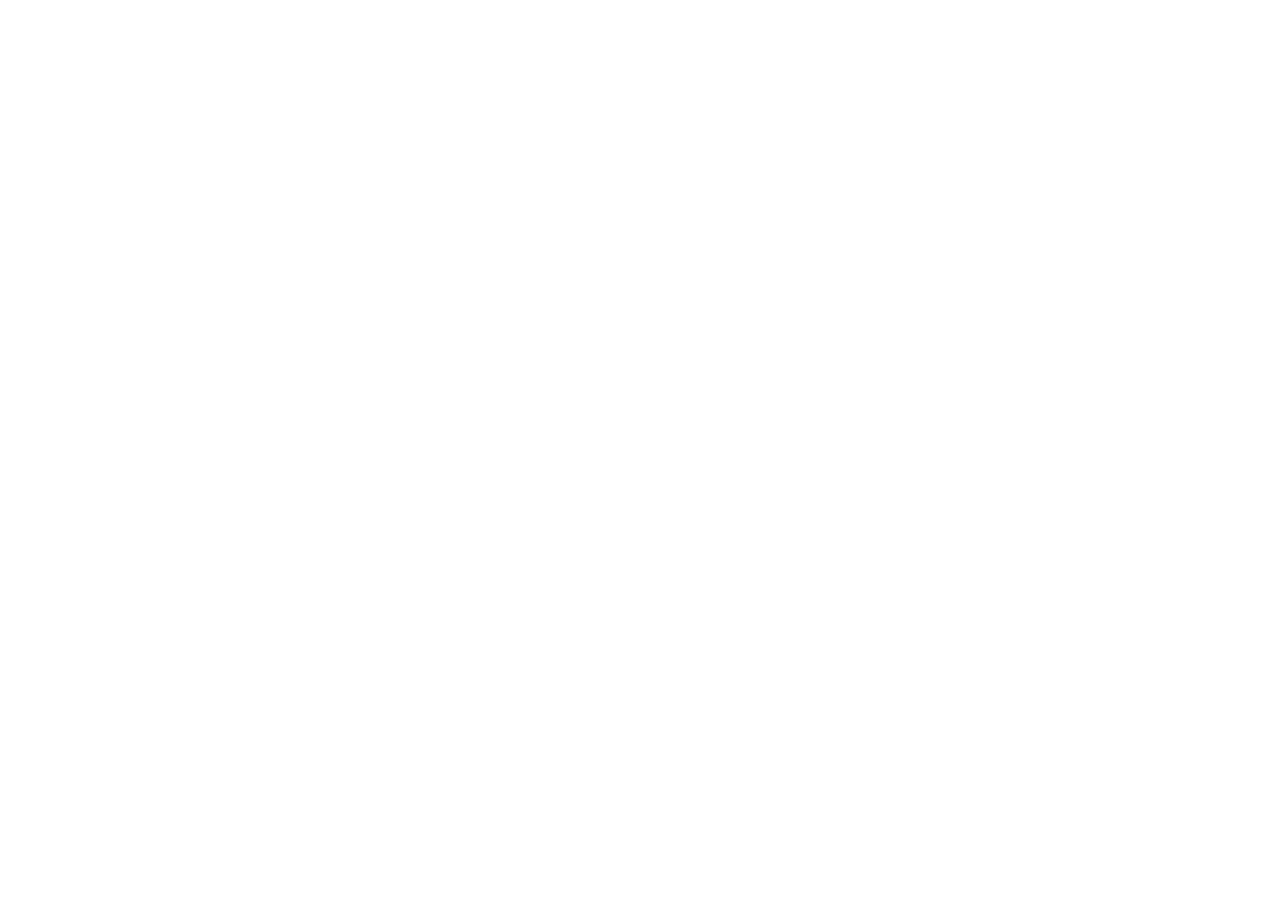
==== 01-HTML-Layouts/index.html @ d6cf0a75 "Version inicial" ====
<!DOCTYPE html>
<html lang="en">
<head>
    <meta charset="UTF-8">
    <meta name="viewport" content="width=der#, initial-scale=1.0">
    <meta http-equiv="X-UA-Compatible" content="ie=edge">
    <title>Document</title>
    <link rel="stylesheet" href="css/style.css">
</head>
<body>
    <!-- header#encabezado+main#principal+footer#pie -->
    <header id="encabezado"></header>
    <main id="principal"></main>
    <footer id="pie"></footer>
</body>
</html>
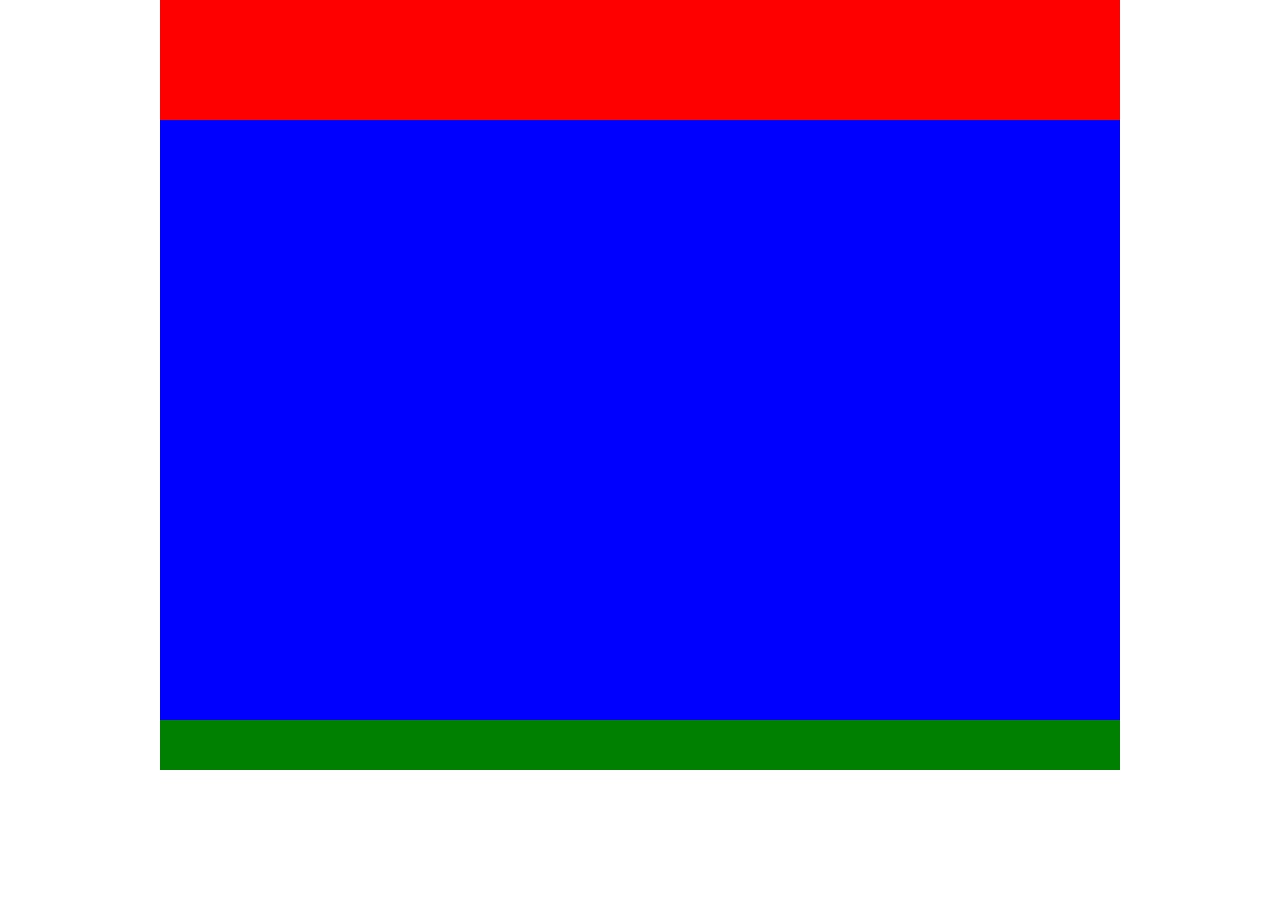
==== commit 54ca401c: "Layout CETis108" ====
--- a/01-HTML-Layouts/index.html
+++ b/01-HTML-Layouts/index.html
@@ -5,12 +5,14 @@
     <meta name="viewport" content="width=der#, initial-scale=1.0">
     <meta http-equiv="X-UA-Compatible" content="ie=edge">
     <title>Document</title>
-    <link rel="stylesheet" href="css/style.css">
+    <link rel="stylesheet" href="css/styles.css">
 </head>
 <body>
-    <!-- header#encabezado+main#principal+footer#pie -->
-    <header id="encabezado"></header>
-    <main id="principal"></main>
-    <footer id="pie"></footer>
+    <div class="contenedor">
+        <!-- header#encabezado+main#principal+footer#pie -->
+        <header id="encabezado"></header>
+        <main id="principal"></main>
+        <footer id="pie"></footer>
+    </div>
 </body>
 </html>--- a/01-HTML-Layouts/css/styles.css
+++ b/01-HTML-Layouts/css/styles.css
@@ -0,0 +1,41 @@
+/*Reglas <etiquetas> */
+body{
+    margin: 0; /* 1280-960= 320/2=160 no funcionó*/
+    padding: 0;
+    border: 0;
+    /* margin: 10px a toods los lados*/
+    /* margin: 5px 10px; 5px top+bottom 10px right+left */
+    /* margin: 5px 10px 8px; 5px top, 10 px right+left, 8px bottom*/
+    /* margin: 1px 2px 3px 4px; 1top, 2right, 3bottom, 4left */
+}
+
+
+
+/*Reglas .clase*/
+.contenedor {
+    width: 960px;
+    margin: 0 auto; 
+}
+
+
+
+
+/*  Reglas #ID*/
+
+
+
+
+#encabezado {
+    height:120px;
+    background-color: red;
+}
+
+#principal{
+    height: 600px;
+    background-color: blue;
+}
+
+#pie{
+    height: 50px;
+    background-color: green;
+}